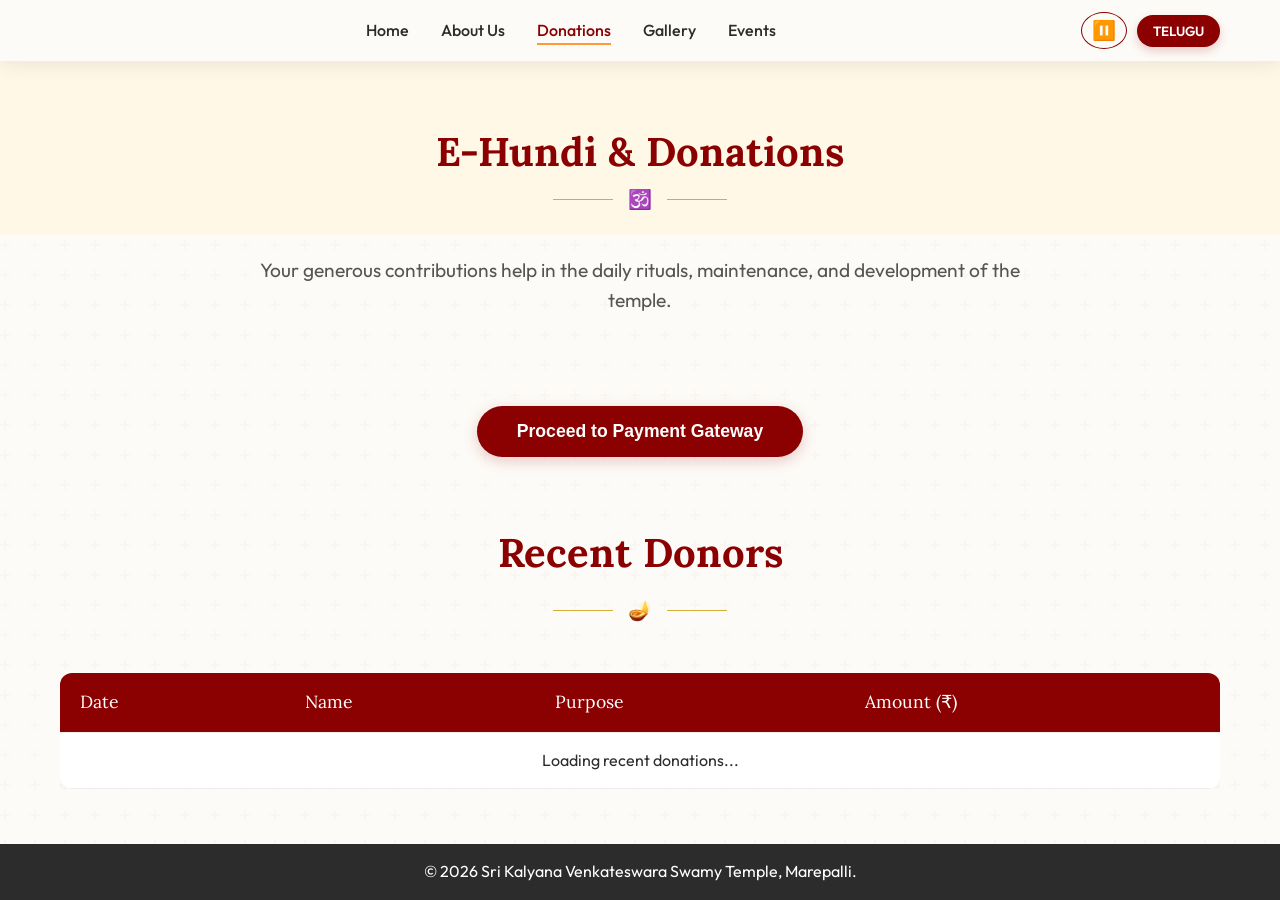
==== donations.html @ e86b215f "Initial commit of Temple Website" ====
<!DOCTYPE html>
<html lang="en">
<head>
    <meta charset="UTF-8">
    <meta name="viewport" content="width=device-width, initial-scale=1.0">
    <title>Donations - Marepalli Temple</title>
    <link rel="stylesheet" href="styles.css?v=12">
</head>
<body>

    <!-- Floating Navbar -->
    <nav class="navbar">
        <div class="nav-container">
            <div class="logo-area">
                <img src="assets/om-symbol.svg" alt="Om" onerror="this.style.display='none'">
            </div>
            
            <ul class="nav-links">
                <li><a href="index.html" class="lang-en">Home</a><a href="index.html" class="lang-te hidden">హోమ్</a></li>
                <li><a href="about.html" class="lang-en">About Us</a><a href="about.html" class="lang-te hidden">మా గురించి</a></li>
                <li><a href="donations.html" class="active lang-en">Donations</a><a href="donations.html" class="active lang-te hidden">విరాళాలు</a></li>
                <li><a href="gallery.html" class="lang-en">Gallery</a><a href="gallery.html" class="lang-te hidden">గ్యాలరీ</a></li>
                <li><a href="events.html" class="lang-en">Events</a><a href="events.html" class="lang-te hidden">కార్యక్రమాలు</a></li>
            </ul>

            <div class="nav-actions">
                <button id="audio-toggle-btn" class="audio-toggle-btn">🎵</button>
                <button id="lang-toggle" class="lang-toggle-btn">TELUGU</button>
            </div>

            <div class="hamburger">☰</div>
        </div>
    </nav>

    <div class="page-header">
        <h1 class="lang-en">E-Hundi & Donations</h1>
        <h1 class="lang-te hidden">ఈ-హుండీ & విరాళాలు</h1>
        <div class="decorative-line"><span>🕉️</span></div>
    </div>

    <section class="container" style="min-height: 50vh;">
        <div style="text-align: center; margin-bottom: 4rem;">
            <p class="lang-en preface">Your generous contributions help in the daily rituals, maintenance, and development of the temple.</p>
            <p class="lang-te hidden preface">మీ విరాళాలు ఆలయ నిత్య పూజలు, నిర్వహణ మరియు అభివృద్ధికి ఉపయోగపడతాయి.</p>
            <br>
            <button class="primary-btn" style="font-size: 1.1rem; padding: 15px 40px; border: none; cursor: pointer;">
                <span class="lang-en">Proceed to Payment Gateway</span>
                <span class="lang-te hidden">చెల్లింపుకు వెళ్లండి</span>
            </button>
        </div>

        <h2 class="section-title lang-en">Recent Donors</h2>
        <h2 class="section-title lang-te hidden">ఇటీవలి దాతలు</h2>
        <div class="decorative-line"><span>🪔</span></div>

        <div style="overflow-x: auto; width: 100%;">
            <table class="donor-list">
            <thead>
                <tr>
                    <th class="lang-en">Date</th><th class="lang-te hidden">తేదీ</th>
                    <th class="lang-en">Name</th><th class="lang-te hidden">పేరు</th>
                    <th class="lang-en">Purpose</th><th class="lang-te hidden">కారణం</th>
                    <th class="lang-en">Amount (₹)</th><th class="lang-te hidden">మొత్తం (₹)</th>
                </tr>
            </thead>
            <tbody id="donations-tbody">
                <tr>
                    <td colspan="4" style="text-align: center;">Loading recent donations...</td>
                </tr>
            </tbody>
        </table>
        </div>
    </section>

    <!-- Footer -->
    <footer>
        <p class="lang-en">&copy; 2026 Sri Kalyana Venkateswara Swamy Temple, Marepalli.</p>
        <p class="lang-te hidden">&copy; 2026 శ్రీ కల్యాణ వెంకటేశ్వర స్వామి దేవస్థానం, మారేపల్లి.</p>
    </footer>

    <!-- Background Audio -->
    <audio id="bg-audio" loop autoplay>
        <source src="assets/bg_music.mp3" type="audio/mpeg">
    </audio>
    <script src="script.js"></script>

    <!-- Firebase Dynamic Data -->
    <script src="https://www.gstatic.com/firebasejs/10.8.0/firebase-app-compat.js"></script>
    <script src="https://www.gstatic.com/firebasejs/10.8.0/firebase-firestore-compat.js"></script>
    <script>
        const firebaseConfig = {
            apiKey: "AIzaSyBfuabbmPgSFHFcGWFmSnGie2OoWI9GDFQ",
            authDomain: "marepalli-temple0.firebaseapp.com",
            projectId: "marepalli-temple0",
            storageBucket: "marepalli-temple0.firebasestorage.app",
            messagingSenderId: "789929008512",
            appId: "1:789929008512:web:0bc99ee02f5bfba4b4f565"
        };

        firebase.initializeApp(firebaseConfig);
        const db = firebase.firestore();

        db.collection("donations").orderBy("date", "desc").onSnapshot((snapshot) => {
            const tbody = document.getElementById("donations-tbody");
            tbody.innerHTML = "";
            
            if (snapshot.empty) {
                tbody.innerHTML = '<tr><td colspan="4" style="text-align: center;">Be the first to donate!</td></tr>';
                return;
            }

            snapshot.forEach((doc) => {
                const data = doc.data();
                
                // Format Date (DD-MM-YYYY)
                const d = new Date(data.date);
                const formattedDate = `${String(d.getDate()).padStart(2, '0')}-${String(d.getMonth()+1).padStart(2, '0')}-${d.getFullYear()}`;
                
                // Format Amount (Indian Rupee commas)
                const formattedAmount = Number(data.amount).toLocaleString('en-IN');
                
                const tr = document.createElement('tr');
                tr.innerHTML = `
                    <td>${formattedDate}</td>
                    <td>${data.name || 'Anonymous'}</td>
                    <td>${data.purpose || 'Temple Development'}</td>
                    <td>${formattedAmount}</td>
                `;
                tbody.appendChild(tr);
            });
        }, (error) => {
            console.error("Firebase read error: ", error);
        });
    </script>
</body>
</html>
---- styles.css ----
@import url('https://fonts.googleapis.com/css2?family=Lora:ital,wght@0,400;0,600;1,400&family=Outfit:wght@300;400;600&family=Tiro+Telugu&display=swap');

:root {
    /* Colors */
    --bg-primary: #FDFBF7; /* Warm Ivory */
    --bg-secondary: #FFF8E7; /* Light Saffron/Cream */
    --primary-red: #8B0000; /* Deep Crimson */
    --primary-saffron: #FF9933; /* Saffron */
    --accent-gold: #D4AF37; /* Gold */
    --text-dark: #2C2C2C; /* Charcoal */
    --text-muted: #555555;
    --white: #FFFFFF;

    /* Fonts */
    --font-heading: 'Lora', serif;
    --font-body: 'Outfit', sans-serif;
    --font-telugu: 'Tiro Telugu', serif;
}

* {
    margin: 0;
    padding: 0;
    box-sizing: border-box;
}

body {
    font-family: var(--font-body);
    background-color: var(--bg-primary);
    color: var(--text-dark);
    line-height: 1.6;
    background-image: url("data:image/svg+xml,%3Csvg width='60' height='60' viewBox='0 0 60 60' xmlns='http://www.w3.org/2000/svg'%3E%3Cg fill='none' fill-rule='evenodd'%3E%3Cg fill='%238b0000' fill-opacity='0.02'%3E%3Cpath d='M36 34v-4h-2v4h-4v2h4v4h2v-4h4v-2h-4zm0-30V0h-2v4h-4v2h4v4h2V6h4V4h-4zM6 34v-4H4v4H0v2h4v4h2v-4h4v-2H6zM6 4V0H4v4H0v2h4v4h2V6h4V4H6z'/%3E%3C/g%3E%3C/g%3E%3C/svg%3E");
    display: flex;
    flex-direction: column;
    min-height: 100vh;
}

/* Typography Classes */
.lang-te { 
    font-family: var(--font-telugu); 
    line-height: 1.8; 
    font-size: 0.95em; 
}
h1.lang-te, h2.lang-te, h3.lang-te { 
    font-family: var(--font-telugu); 
    line-height: 1.6;
}
h1.main-title.lang-te {
    font-size: 2.5rem; /* Reduced by 1 point (rem) */
}
.hidden { display: none !important; }

h1, h2, h3, h4 {
    font-family: var(--font-heading);
    color: var(--primary-red);
}

/* Floating Navbar */
.navbar {
    position: fixed;
    top: 0;
    left: 0;
    width: 100%;
    z-index: 1000;
    background: rgba(253, 251, 247, 0.98);
    backdrop-filter: blur(10px);
    box-shadow: 0 4px 20px rgba(0,0,0,0.08);
    transition: all 0.3s ease;
    display: flex;
    flex-direction: column;
}

.notice-wrapper {
    width: 100%;
    height: 30px;
    background-color: var(--primary-red);
    color: white;
    font-size: 0.95rem;
    line-height: 30px;
    font-weight: 500;
    overflow: hidden;
    position: relative;
}

.scrolling-text {
    position: absolute;
    white-space: nowrap;
    animation: scroll-text 15s linear infinite;
    left: 100%;
    transform: translateX(0);
}

@keyframes scroll-text {
    0% {
        left: 100%;
        transform: translateX(0);
    }
    100% {
        left: 0;
        transform: translateX(-100%);
    }
}

.nav-container {
    max-width: 1200px;
    margin: 0 auto;
    display: flex;
    justify-content: space-between;
    align-items: center;
    padding: 12px 20px;
    width: 100%;
}

.logo-area {
    display: flex;
    align-items: center;
    gap: 15px;
}

.logo-area img {
    height: 45px;
}

.logo-text {
    font-family: var(--font-heading);
    font-weight: 600;
    color: var(--primary-red);
    font-size: 1.3rem;
    line-height: 1.2;
}

.nav-links {
    display: flex;
    list-style: none;
    gap: 2rem;
    align-items: center;
}

.nav-links a {
    color: var(--text-dark);
    text-decoration: none;
    font-weight: 500;
    font-size: 1rem;
    position: relative;
    padding: 5px 0;
    transition: color 0.3s;
}

.nav-links a:hover, .nav-links a.active {
    color: var(--primary-red);
}

.nav-links a::after {
    content: '';
    position: absolute;
    bottom: 0;
    left: 0;
    width: 0%;
    height: 2px;
    background-color: var(--primary-saffron);
    transition: width 0.3s ease;
}

.nav-links a:hover::after, .nav-links a.active::after {
    width: 100%;
}

.nav-actions {
    display: flex;
    align-items: center;
}

.lang-toggle-btn {
    background: var(--primary-red);
    color: var(--white);
    border: none;
    padding: 8px 16px;
    border-radius: 20px;
    font-family: var(--font-body);
    font-weight: 600;
    cursor: pointer;
    box-shadow: 0 4px 10px rgba(139, 0, 0, 0.2);
    transition: all 0.3s ease;
}

.lang-toggle-btn:hover {
    background: var(--primary-saffron);
    transform: translateY(-2px);
}

.audio-toggle-btn {
    background: transparent;
    color: var(--primary-red);
    border: 1px solid var(--primary-red);
    padding: 6px 10px;
    border-radius: 50%;
    font-size: 1.2rem;
    cursor: pointer;
    margin-right: 10px;
    transition: all 0.3s ease;
}

.audio-toggle-btn:hover {
    background: var(--primary-red);
    color: var(--white);
}

.hamburger {
    display: none;
    font-size: 1.5rem;
    cursor: pointer;
    color: var(--primary-red);
}

/* Elegant Hero Section */
.hero {
    height: 100vh;
    width: 100%;
    position: relative;
    display: flex;
    align-items: center;
    background-image: url('assets/real_temple.png');
    background-size: cover;
    background-position: 10% center; /* Shifted more left to push temple right */
    margin-top: 0;
}

.hero-overlay {
    position: absolute;
    top: 0; left: 0; width: 100%; height: 100%;
    /* Fade out earlier so the right side (temple) is clearer */
    background: linear-gradient(90deg, rgba(253, 251, 247, 0.95) 0%, rgba(253, 251, 247, 0.75) 30%, rgba(0,0,0,0) 65%);
}

.hero-content {
    position: relative;
    z-index: 1;
    width: 100%;
    padding: 0 5%; /* Pushes text to the left but keeps a safe margin */
    padding-top: 130px; /* offset taller navbar */
}

.hero-text-box {
    max-width: 550px; /* Slightly narrower to give the temple more breathing room */
}

.district-info {
    color: var(--primary-red); /* High contrast against white fade */
    font-weight: 700;
    letter-spacing: 2px;
    text-transform: uppercase;
    font-size: 0.9rem;
    margin-bottom: 15px;
}

.main-title {
    font-size: 3.5rem;
    line-height: 1.1;
    margin-bottom: 20px;
    color: var(--primary-red);
}

.main-title .highlight {
    color: #A84000; /* Deep Rust / Burnt Orange for strong contrast */
}

.hero-description {
    font-size: 1.1rem;
    color: var(--text-dark);
    margin-bottom: 30px;
    font-weight: 500;
}

.primary-btn {
    display: inline-block;
    background: var(--primary-red);
    color: var(--white);
    padding: 12px 30px;
    border-radius: 30px;
    text-decoration: none;
    font-weight: 600;
    box-shadow: 0 4px 15px rgba(139, 0, 0, 0.2);
    transition: all 0.3s ease;
}

.primary-btn:hover {
    background: var(--primary-saffron);
    transform: translateY(-3px);
}

/* Sections & Typography */
.container {
    max-width: 1200px;
    margin: 0 auto;
    padding: 4rem 20px;
}

.section-title {
    text-align: center;
    font-size: 2.5rem;
    margin-bottom: 10px;
}

.decorative-line {
    text-align: center;
    margin-bottom: 3rem;
    display: flex;
    align-items: center;
    justify-content: center;
    gap: 15px;
}

.decorative-line::before, .decorative-line::after {
    content: '';
    width: 60px;
    height: 1px;
    background-color: var(--accent-gold);
}

.decorative-line span {
    font-size: 1.2rem;
    color: var(--primary-red);
}

/* Refined Service Cards */
.services-grid {
    display: grid;
    grid-template-columns: repeat(auto-fit, minmax(300px, 1fr));
    gap: 2rem;
}

.service-card {
    background: var(--white);
    border: 1px solid rgba(212, 175, 55, 0.2); /* faint gold border */
    border-radius: 12px;
    padding: 3rem 2rem;
    text-align: center;
    box-shadow: 0 10px 30px rgba(0,0,0,0.03);
    transition: all 0.4s ease;
    position: relative;
    overflow: hidden;
}

.service-card::before {
    content: '';
    position: absolute;
    top: 0; left: 0; width: 100%; height: 4px;
    background: var(--primary-red);
    transform: scaleX(0);
    transition: transform 0.4s ease;
    transform-origin: left;
}

.service-card:hover {
    transform: translateY(-10px);
    box-shadow: 0 15px 40px rgba(0,0,0,0.08);
}

.service-card:hover::before {
    transform: scaleX(1);
}

.service-card h3 {
    font-size: 1.5rem;
    margin: 15px 0;
}

.service-card p {
    color: var(--text-muted);
    margin-bottom: 25px;
}

/* About Us - Timeline Component */
.preface {
    max-width: 800px;
    margin: 0 auto 4rem auto;
    text-align: center;
    font-size: 1.2rem;
    color: var(--text-muted);
}

.timeline {
    position: relative;
    max-width: 900px;
    margin: 0 auto;
}

.timeline::after {
    content: '';
    position: absolute;
    width: 4px;
    background-color: rgba(212, 175, 55, 0.5); /* gold line */
    top: 0;
    bottom: 0;
    left: 50%;
    margin-left: -2px;
}

.timeline-item {
    padding: 10px 40px;
    position: relative;
    background-color: inherit;
    width: 50%;
}

.timeline-item.left {
    left: 0;
}

.timeline-item.right {
    left: 50%;
}

.timeline-item::after {
    content: '';
    position: absolute;
    width: 20px;
    height: 20px;
    right: -10px;
    background-color: var(--primary-red);
    border: 4px solid var(--bg-primary);
    top: 15px;
    border-radius: 50%;
    z-index: 1;
}

.timeline-item.right::after {
    left: -10px;
}

.timeline-content {
    padding: 20px 30px;
    background-color: var(--white);
    position: relative;
    border-radius: 12px;
    box-shadow: 0 4px 15px rgba(0,0,0,0.05);
    border: 1px solid rgba(0,0,0,0.05);
}

.timeline-date {
    color: var(--primary-saffron);
    font-weight: 600;
    font-size: 0.9rem;
    margin-bottom: 5px;
}

.timeline-content h3 {
    margin-bottom: 10px;
    font-size: 1.3rem;
}

.timeline-content p {
    color: var(--text-muted);
    font-size: 0.95rem;
    margin-bottom: 15px;
}

.timeline-img {
    width: 100%;
    height: 200px;
    object-fit: cover;
    border-radius: 8px;
}

/* Other Pages Formatting */
.page-header {
    background: var(--bg-secondary);
    padding: 120px 20px 20px; /* offset navbar */
    text-align: center;
}

.page-header .decorative-line {
    margin-bottom: 0;
}

.container {
    max-width: 1200px;
    margin: 0 auto;
    padding: 20px;
    width: 100%;
}

.page-header h1 {
    font-size: 2.5rem;
}

/* Tables & Galleries (Existing structure, refined styling) */
.donor-list {
    width: 100%;
    border-collapse: collapse;
    background: var(--white);
    box-shadow: 0 4px 15px rgba(0,0,0,0.05);
    border-radius: 12px;
    overflow: hidden;
}

.donor-list th, .donor-list td {
    padding: 15px 20px;
    text-align: left;
    border-bottom: 1px solid #eee;
}

.donor-list th {
    background-color: var(--primary-red);
    color: var(--white);
    font-family: var(--font-heading);
    font-weight: normal;
    font-size: 1.1rem;
}

.category-tabs {
    display: flex;
    justify-content: center;
    gap: 15px;
    margin-bottom: 3rem;
    flex-wrap: wrap;
}

.tab-btn {
    padding: 10px 25px;
    border: 1px solid var(--primary-red);
    background: transparent;
    color: var(--primary-red);
    border-radius: 30px;
    cursor: pointer;
    font-family: var(--font-body);
    font-weight: 600;
    transition: all 0.3s;
}

.tab-btn.active, .tab-btn:hover {
    background: var(--primary-red);
    color: var(--white);
}

.full-gallery, .photo-grid {
    display: grid;
    grid-template-columns: repeat(auto-fill, minmax(300px, 1fr));
    gap: 25px;
}

.album-cover, .photo-card {
    border-radius: 12px;
    overflow: hidden;
    box-shadow: 0 4px 15px rgba(0,0,0,0.08);
    position: relative;
    aspect-ratio: 4/3;
    cursor: pointer;
}

.album-cover img, .photo-card img {
    width: 100%;
    height: 100%;
    object-fit: cover;
    transition: transform 0.5s ease;
}

.album-cover:hover img, .photo-card:hover img {
    transform: scale(1.08);
}

.album-overlay {
    position: absolute;
    bottom: 0;
    left: 0;
    width: 100%;
    background: linear-gradient(transparent, rgba(0, 0, 0, 0.85));
    color: var(--white);
    padding: 40px 20px 20px;
    display: flex;
    flex-direction: column;
    justify-content: flex-end;
    pointer-events: none;
}

.album-title {
    font-size: 1.3rem;
    font-family: var(--font-heading);
    margin-bottom: 5px;
    text-shadow: 0 2px 4px rgba(0,0,0,0.5);
}

.album-count {
    font-size: 0.85rem;
    color: var(--primary-saffron);
    font-weight: 600;
    text-transform: uppercase;
    letter-spacing: 1px;
}

.album-header {
    text-align: center;
    margin-bottom: 30px;
}

.back-btn {
    background: transparent;
    border: 1px solid var(--primary-red);
    color: var(--primary-red);
    padding: 8px 20px;
    border-radius: 20px;
    cursor: pointer;
    font-family: var(--font-body);
    font-weight: 600;
    transition: all 0.3s;
}

.back-btn:hover {
    background: var(--primary-red);
    color: var(--white);
}

/* Lightbox Modal */
.lightbox {
    position: fixed;
    top: 0; left: 0; width: 100%; height: 100vh;
    background: rgba(0,0,0,0.95);
    z-index: 2000;
    display: none;
    justify-content: center;
    align-items: center;
    padding: 20px;
}

.lightbox-img {
    max-width: 90%;
    max-height: 90%;
    border-radius: 8px;
    box-shadow: 0 0 30px rgba(0,0,0,0.5);
}

.lightbox-close {
    position: absolute;
    top: 20px;
    right: 30px;
    color: white;
    font-size: 40px;
    cursor: pointer;
    transition: color 0.3s;
}

.lightbox-close:hover {
    color: var(--primary-red);
}

/* Home Gallery Preview */
.home-gallery-grid {
    display: grid;
    grid-template-columns: repeat(auto-fit, minmax(250px, 1fr));
    gap: 20px;
    margin-bottom: 2rem;
}

.home-gallery-item {
    border-radius: 12px;
    overflow: hidden;
    box-shadow: 0 4px 15px rgba(0,0,0,0.08);
    aspect-ratio: 4/3;
    position: relative;
}

.home-gallery-item img {
    width: 100%;
    height: 100%;
    object-fit: cover;
    transition: transform 0.5s ease;
}

.home-gallery-item:hover img {
    transform: scale(1.08);
}

.view-all-container {
    text-align: center;
    margin-top: 2rem;
}

/* Location Section */
.location-container {
    display: flex;
    flex-wrap: wrap;
    gap: 30px;
    margin-top: 20px;
}
.map-box {
    flex: 1 1 400px;
}
.contact-info-box {
    flex: 1 1 300px;
    background: var(--white);
    padding: 30px;
    border-radius: 12px;
    box-shadow: 0 4px 15px rgba(0,0,0,0.05);
}
.contact-info-box h3 {
    color: var(--primary-red);
    margin-bottom: 10px;
}
.contact-info-box p {
    color: var(--text-dark);
    margin-bottom: 8px;
    line-height: 1.6;
}

/* Footer */
footer {
    background: var(--text-dark);
    color: var(--white);
    text-align: center;
    padding: 15px 20px;
    margin-top: auto;
}

/* NOTICE BOARD */
.notice-board-section {
    max-width: 900px;
    margin: 60px auto 0px auto;
    padding: 0 20px;
    display: none; /* hidden by default */
    animation: fadeIn 0.8s ease forwards;
    position: relative;
    z-index: 10;
}

.notice-board-card {
    background: linear-gradient(135deg, var(--primary-red), #660000);
    border: 4px solid var(--accent-gold);
    border-radius: 16px;
    padding: 50px 50px 40px 50px; /* Increased top padding to compensate for absolutely positioned h2 */
    box-shadow: 0 15px 40px rgba(139, 0, 0, 0.3);
    position: relative;
    text-align: center;
}

.notice-board-title {
    position: absolute;
    top: -28px;
    left: 50%;
    transform: translateX(-50%);
    background: var(--white);
    padding: 5px 30px;
    font-size: 1.6rem;
    color: var(--primary-red);
    border-radius: 30px;
    border: 3px solid var(--accent-gold);
    box-shadow: 0 4px 10px rgba(0,0,0,0.2);
    margin: 0;
    white-space: nowrap;
    font-family: var(--font-heading);
}

.notice-board-card p {
    font-size: 1.25rem;
    color: var(--white);
    line-height: 1.8;
    white-space: pre-wrap; /* important for formatting and emojis! */
    font-weight: 500;
}

/* Responsive */
@media screen and (max-width: 768px) {
    .logo-area { display: none; }
    
    .nav-container {
        flex-wrap: wrap;
        justify-content: flex-end;
    }
    .nav-links { 
        display: none; 
        width: 100%; 
        flex-direction: column; 
        text-align: center; 
        padding: 10px 0 20px 0; 
        gap: 15px;
    }
    .nav-links.active {
        display: flex;
    }
    .nav-actions { 
        margin-left: auto;
    }
    .hamburger { 
        display: block; 
        margin-left: 15px;
    }
    
    .hero-overlay {
        background: linear-gradient(180deg, rgba(253, 251, 247, 0.95) 0%, rgba(253, 251, 247, 0.85) 60%, rgba(0,0,0,0.5) 100%);
    }
    .main-title { font-size: 2.5rem; }
    
    .timeline::after { left: 31px; }
    .timeline-item { width: 100%; padding-left: 70px; padding-right: 25px; }
    .timeline-item.right { left: 0; }
    .timeline-item::after { left: 21px; }
    .timeline-item.right::after { left: 21px; }
}
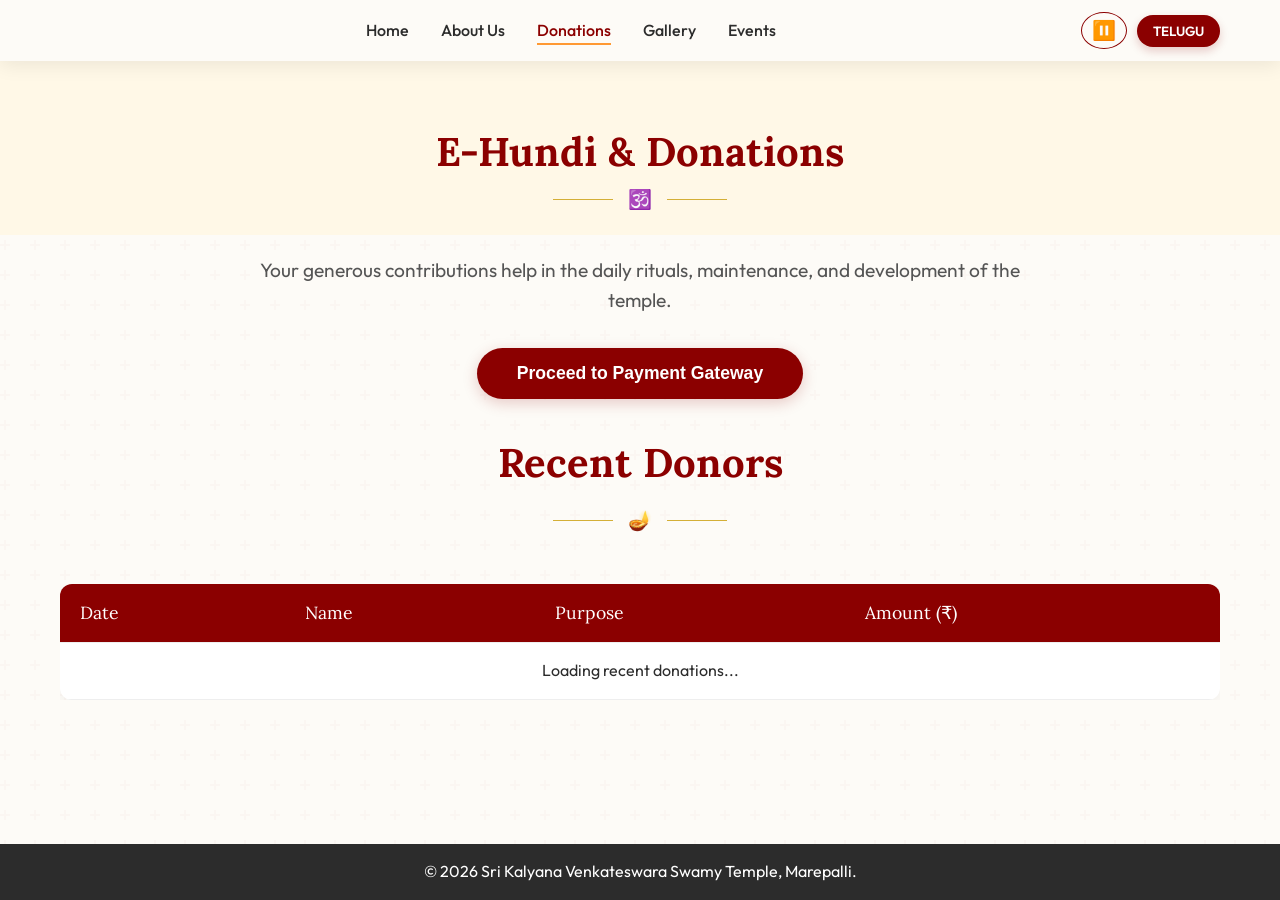
==== commit ce2c5d20: "Fix spacing and alignments on donations page" ====
--- a/donations.html
+++ b/donations.html
@@ -39,10 +39,9 @@
     </div>
 
     <section class="container" style="min-height: 50vh;">
-        <div style="text-align: center; margin-bottom: 4rem;">
-            <p class="lang-en preface">Your generous contributions help in the daily rituals, maintenance, and development of the temple.</p>
-            <p class="lang-te hidden preface">మీ విరాళాలు ఆలయ నిత్య పూజలు, నిర్వహణ మరియు అభివృద్ధికి ఉపయోగపడతాయి.</p>
-            <br>
+        <div style="text-align: center; margin-bottom: 2rem;">
+            <p class="lang-en preface" style="margin-bottom: 2rem;">Your generous contributions help in the daily rituals, maintenance, and development of the temple.</p>
+            <p class="lang-te hidden preface" style="margin-bottom: 2rem;">మీ విరాళాలు ఆలయ నిత్య పూజలు, నిర్వహణ మరియు అభివృద్ధికి ఉపయోగపడతాయి.</p>
             <button class="primary-btn" style="font-size: 1.1rem; padding: 15px 40px; border: none; cursor: pointer;">
                 <span class="lang-en">Proceed to Payment Gateway</span>
                 <span class="lang-te hidden">చెల్లింపుకు వెళ్లండి</span>
